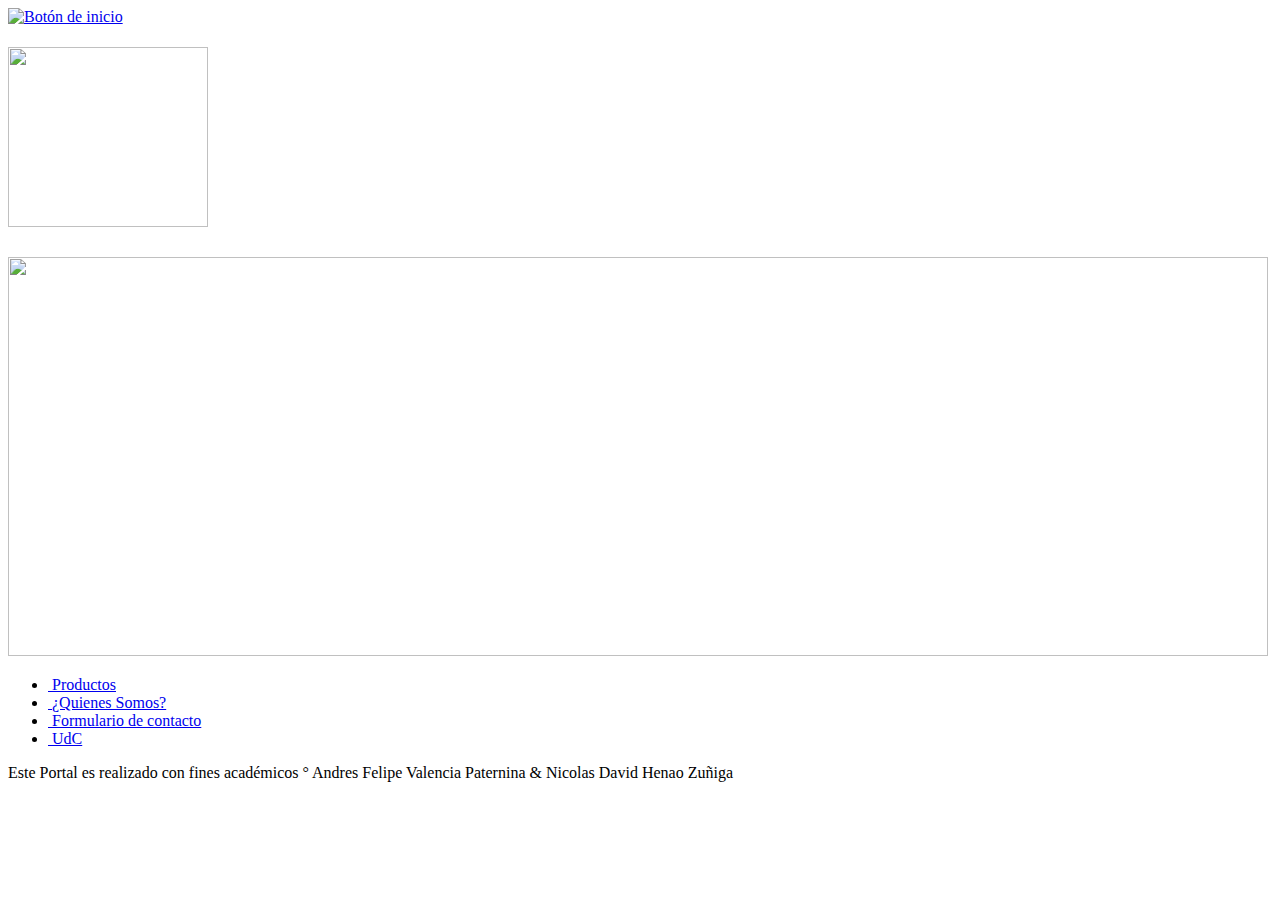
==== index.html @ d4305e83 "Add files via upload" ====
<!DOCTYPE html>
<html lang="en">
<head>
    <meta charset="UTF-8">
    <meta name="viewport" content="width=device-width, initial-scale=1.0">
    <title>Menu empresa</title>
    <link rel="stylesheet" href="estilos.css">
    <style>
        @import url('https://fonts.googleapis.com/css2?family=Open+Sans&display=swap');
    </style>
</head>

<body class="container_body">

    <a href="index.html" class="btn-home">
        <img src="../products/inicio.png" alt="Botón de inicio">
    </a>

    <div class="principal">
   <section class="title">
    <h1>
        <img src="img/empresa.png" style="width: 200px; height: 180px;">
    </h1>
   </section>

   <div class="mario">
    <img src="img/mario.png" style="width: 1260px; height: 399px; object-fit: cover;">

   </div>

   <nav class="nave"> 
    <ul class="menu">
        
        <li class="imag1">
            <a href="../products/products.html" target="_blank">
                <img src="img/mando2.jpg" alt="" class="imag">
                <span class="text">Productos</span>
                <span class="down-item"></span>
            </a>
        </li>

        <li>
            <a href="Empresa.html" target="_blank">
                <img src="img/info.jpg" alt=""class="imag">
                <span class="text">¿Quienes Somos?</span>
                <span class="down-item"></span>
            </a>
        </li>

        <li>
            <a href="Formulario.html" target="_blank">
                <img src="img/descargar.png" alt="" class="imag">
                <span class="text">Formulario de contacto</span>
                <span class="down-item"></span>
            </a>
        </li>

        <li>
            <a href="https://unicartagena.edu.co" target="_blank">
                <img src="img/Colombia_UniversidaddeCartagena_UNICARTAGENA_22_.jpg" alt=""" class="imag">
                <span class="text">UdC</span>
                <span class="down-item"></span>
            </a>
        </li>
    </ul>
   </nav>
</div>      
<footer class="fondo">
    <p>Este Portal es realizado con fines académicos ° Andres Felipe Valencia Paternina & Nicolas David Henao Zuñiga</p>
</footer>
</body>
</html>
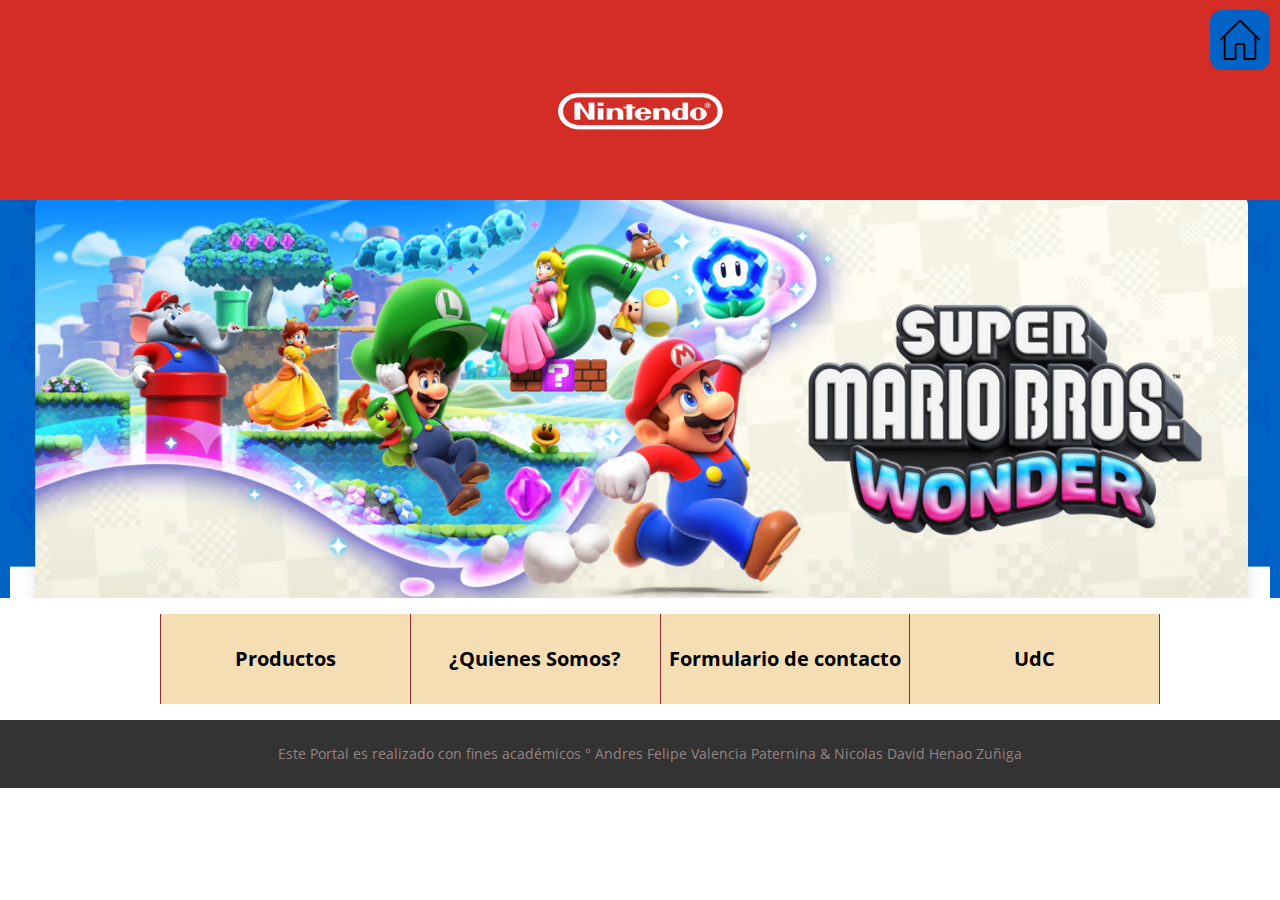
==== commit 227198f5: "Add files via upload" ====
--- a/index.html
+++ b/index.html
@@ -4,7 +4,7 @@
     <meta charset="UTF-8">
     <meta name="viewport" content="width=device-width, initial-scale=1.0">
     <title>Menu empresa</title>
-    <link rel="stylesheet" href="estilos.css">
+    <link rel="stylesheet" href="./Taller I/estilos.css">
     <style>
         @import url('https://fonts.googleapis.com/css2?family=Open+Sans&display=swap');
     </style>
@@ -13,18 +13,18 @@
 <body class="container_body">
 
     <a href="index.html" class="btn-home">
-        <img src="../products/inicio.png" alt="Botón de inicio">
+        <img src="./products/inicio.png" alt="Botón de inicio">
     </a>
 
     <div class="principal">
    <section class="title">
     <h1>
-        <img src="img/empresa.png" style="width: 200px; height: 180px;">
+        <img src="./Taller I/img/empresa.png" style="width: 200px; height: 180px;">
     </h1>
    </section>
 
    <div class="mario">
-    <img src="img/mario.png" style="width: 1260px; height: 399px; object-fit: cover;">
+    <img src="./Taller I/img/mario.png" style="width: 1260px; height: 399px; object-fit: cover;">
 
    </div>
 
@@ -32,8 +32,8 @@
     <ul class="menu">
         
         <li class="imag1">
-            <a href="../products/products.html" target="_blank">
-                <img src="img/mando2.jpg" alt="" class="imag">
+            <a href="products.html" target="_blank">
+                <img src="./Taller I/img/mando2.jpg" alt="" class="imag">
                 <span class="text">Productos</span>
                 <span class="down-item"></span>
             </a>
@@ -41,7 +41,7 @@
 
         <li>
             <a href="Empresa.html" target="_blank">
-                <img src="img/info.jpg" alt=""class="imag">
+                <img src="./Taller I/img/info.jpg" alt=""class="imag">
                 <span class="text">¿Quienes Somos?</span>
                 <span class="down-item"></span>
             </a>
@@ -49,7 +49,7 @@
 
         <li>
             <a href="Formulario.html" target="_blank">
-                <img src="img/descargar.png" alt="" class="imag">
+                <img src="./Taller I/img/descargar.png" alt="" class="imag">
                 <span class="text">Formulario de contacto</span>
                 <span class="down-item"></span>
             </a>
@@ -57,7 +57,7 @@
 
         <li>
             <a href="https://unicartagena.edu.co" target="_blank">
-                <img src="img/Colombia_UniversidaddeCartagena_UNICARTAGENA_22_.jpg" alt=""" class="imag">
+                <img src="./Taller I/img/Colombia_UniversidaddeCartagena_UNICARTAGENA_22_.jpg" alt="" class="imag">
                 <span class="text">UdC</span>
                 <span class="down-item"></span>
             </a>
--- a/Taller I/estilos.css
+++ b/Taller I/estilos.css
@@ -0,0 +1,181 @@
+.principal{
+    display: grid;
+    place-items: center;
+    background-color: rgb(0, 99, 197);
+}
+
+body{
+    font-family: 'Open Sans',   Consolas, -apple-system, BlinkMacSystemFont, sans-serif;
+    width: 100%;
+    padding: 0px;
+    margin: 0px;
+    font-size: 16px;
+    line-height: 1.4;
+    color: rgb(72, 72, 72);
+    -webkit-font-smoothing: antialiased;
+}
+
+ul{
+    list-style: none;
+}
+
+a{
+    text-decoration: none;
+}
+
+
+
+.title{
+    background-color: rgba(212, 45, 38);
+    width: 100%;
+    height: 200px;
+    display: grid;
+    align-items: center;
+    justify-content: center;
+}
+
+.nave{
+    width: 100%;
+    background-color: white;
+    display: flex;
+    justify-content: center ;
+}
+
+.menu{
+    width: 1000px;
+    display: flex;
+    flex-wrap: wrap;
+    height: 90px;
+}
+
+.menu li{
+    flex-basis: 0;
+    flex-grow: 1;
+    border-right: 0.5px solid rgb(145, 44, 44); 
+    position: relative;
+}
+
+.imag1{
+    border-left: 0.2px solid rgb(145, 44, 44);
+}
+
+.menu li a{
+    display: flex;
+    flex-direction: column;
+    font-size: 18px;
+}
+
+img{
+    max-width: 100%;
+}
+
+.menu li a .text{
+    width: 100%;
+    height: 100%;
+    font-size: 20px;
+    display: flex;
+    justify-content: center;
+    align-items: center;
+    text-align: center;
+    top: 0%;
+    color: black;
+    position: absolute;
+    z-index: 10;
+    font-weight: bold;
+
+    transition: all 400ms cubic-bezier(0.390, 0.575, 0.565, 1.000); /* easeOutSine */
+    transition-timing-function: cubic-bezier(0.390, 0.575, 0.565, 1.000); /* easeOutSine */
+}
+
+.menu .imag{
+    position: absolute;
+    bottom: 0;
+    width: 0px;
+    right: 30px;
+    z-index: 20;
+    transition: all 100ms cubic-bezier(0.455, 0.030, 0.515, 0.955); /* easeInOutQuad */
+    transition-timing-function: cubic-bezier(0.455, 0.030, 0.515, 0.955); /* easeInOutQuad */
+}
+
+.menu li a .down-item{
+    width: 100%;
+    height: 100%;
+    background-color: wheat;
+    position: absolute;
+    top: 0%;
+
+    transition: all 400ms cubic-bezier(0.390, 0.575, 0.565, 1.000); /* easeOutSine */
+    transition-timing-function: cubic-bezier(0.390, 0.575, 0.565, 1.000); /* easeOutSine */
+}
+
+.menu li:hover .down-item, .menu li:hover .text{
+    top: 100%;
+    height: 150%;
+}
+
+.menu li:hover .imag{
+    width: 100%;
+    right: 0px;
+
+}
+
+.mario{
+    margin-bottom: -6px;
+}
+
+.cont1{
+    height: 100vh;
+    background-color: rgba(212, 45, 38);
+    display: grid;
+    grid-auto-flow: row;
+    place-items: center ;
+}
+
+.texto{
+
+    font-size: 20px;
+    line-height: 1.4;
+    color: rgb(72, 72, 72);
+    -webkit-font-smoothing: antialiased;
+    height: max-content;
+    width: 50% ;    
+    background-color: wheat;
+    border-radius: 10px;
+    /* padding: 25px; */
+    padding-left: 40px;
+    padding-right: 40px;
+    padding-bottom: 20px;
+    text-align: justify;
+}
+
+h1{
+    text-align: center;
+}
+
+footer {
+    margin-top: auto;
+    font-family: 'Open Sans', Consolas,  -apple-system, BlinkMacSystemFont, sans-serif;
+    font-size: 14px;
+    width: 100%;
+    background-color: #333; /* Color de fondo del footer */
+    color: #978383; /* Color del texto en el footer */
+    padding: 10px; /* Espacio interno en el footer */
+    text-align: center; /* Centrar el texto en el footer */
+}
+
+.btn-home {
+    position: absolute;
+    top: 10px;
+    right: 10px;
+    display: flex;
+    align-items: center;
+    justify-content: center;
+    width: 40px;
+    height: 40px;
+    padding: 10px;
+    background-color: rgb(0, 99, 197); /* Cambia el color de fondo a tu preferencia */
+    border-radius: 20%;
+    text-decoration: none;
+    color: #fff;
+    transition: background-color 0.3s ease-in-out;
+}
